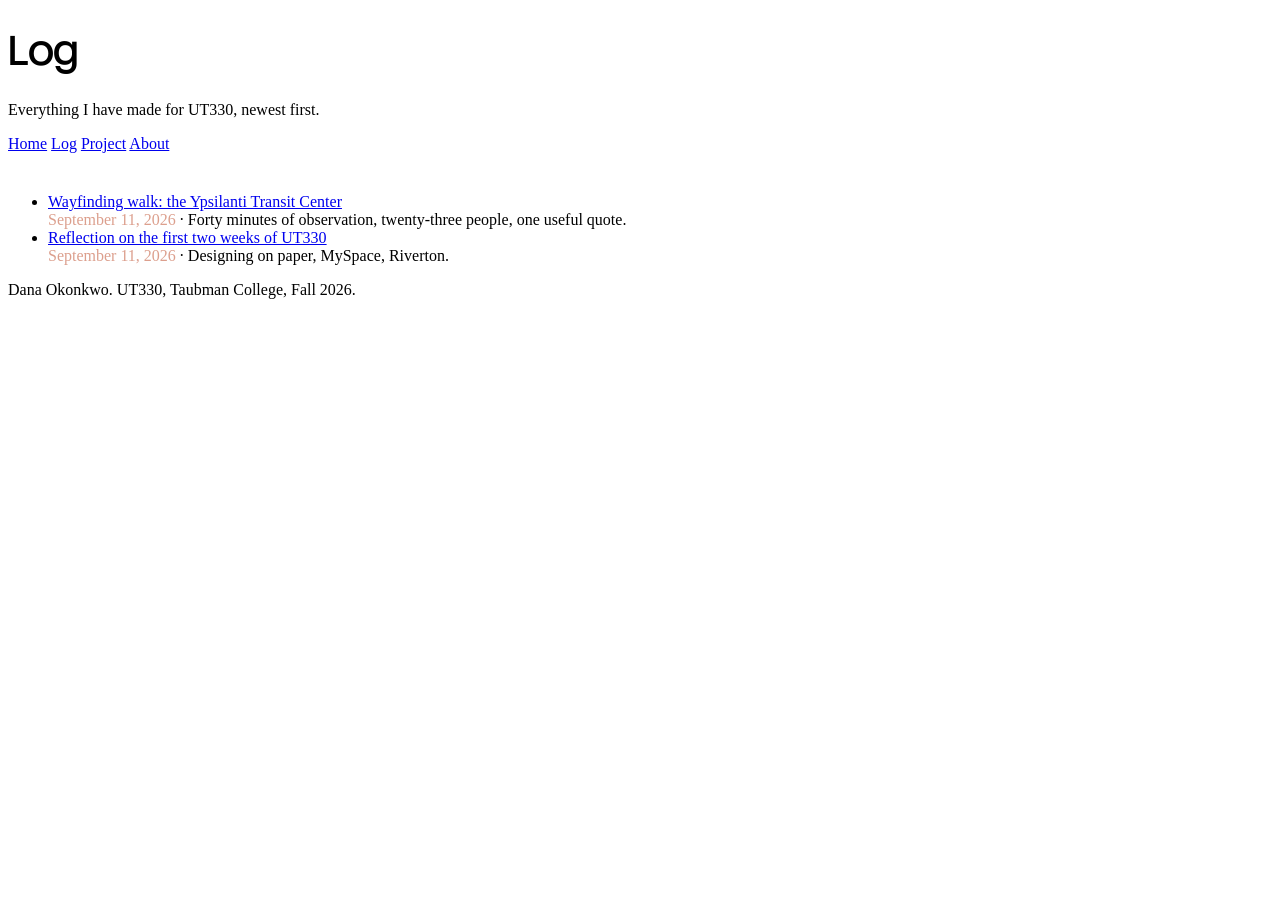
==== entries/index.html @ 30df52dd "Add files via upload" ====
<!DOCTYPE html>
<html lang="en">
<head>
<meta charset="utf-8">
<meta name="viewport" content="width=device-width, initial-scale=1">
<title>Log — Dana Okonkwo</title>
<link rel="stylesheet" href="https://cdn.simplecss.org/simple.min.css">
<link rel="stylesheet" href="../css/custom.css">
</head>

<body>

<header>
  <h1>Log</h1>
  <p>Everything I have made for UT330, newest first.</p>
  <nav>
    <a href="../index.html">Home</a>
    <a href="index.html" aria-current="page">Log</a>
    <a href="../project.html">Project</a>
    <a href="../about.html">About</a>
  </nav>
</header>

<main>

  <!-- =====================================================
       ADDING A NEW ENTRY, every time:

       1. duplicate _TEMPLATE.html
       2. rename it  YYYY-MM-DD-short-title.html
       3. write it
       4. add a link to it at the TOP of the list below
       5. add a link on the home page too
       ===================================================== -->

  <ul>
    <li>
      <a href="2026-09-11-wayfinding-walk.html">Wayfinding walk: the Ypsilanti Transit Center</a><br>
      <time datetime="2026-09-11">September 11, 2026</time> ·
      Forty minutes of observation, twenty-three people, one useful quote.
    </li>

    <li>
      <a href="2026-09-09-first-site.html">Reflection on the first two weeks of UT330</a><br>
      <time datetime="2026-09-11">September 11, 2026</time> ·
      Designing on paper, MySpace, Riverton.
    </li>
  </ul>

</main>

<footer>
  <p>Dana Okonkwo. UT330, Taubman College, Fall 2026.</p>
</footer>

</body>
</html>
---- css/custom.css ----
/* ============================================================
   YOUR STYLES

   This file loads AFTER simple.css in the HTML, so anything you
   write here wins. That order is called the cascade. If you put
   this link above simple.css instead, none of it will work.

   Simple.css already styles every HTML element. You are not
   starting from nothing. You are adjusting something.
   ============================================================ */


/* ------------------------------------------------------------
   1. FONTS

   The @import below pulls two typefaces from Google Fonts.
   To change them:
     1. go to fonts.google.com or fontshare.com
     2. pick a font, copy the @import they give you
     3. replace the line below
     4. put the font's name in --sans-font or --heading-font

   @import must be the first thing in the file. Always.
   ------------------------------------------------------------ */

/* @import url('https://fonts.googleapis.com/css2?family=Instrument+Serif:ital@0;1&family=Inter:wght@400;600&display=swap'); */
/* @import url('https://fonts.googleapis.com/css2?family=League+Spartan:wght@100..900&family=Sansation:ital,wght@0,300;0,400;0,700;1,300;1,400;1,700&display=swap'); */
/* @import url('https://fonts.googleapis.com/css2?family=Stack+Sans+Notch:wght@200..700&display=swap'); */
@import url('https://fonts.googleapis.com/css2?family=Inter:ital,opsz,wght@0,14..32,100..900;1,14..32,100..900&family=Stack+Sans+Notch:wght@200..700&display=swap');


/* ------------------------------------------------------------
   2. VARIABLES

   These names come from simple.css. Changing a value here
   changes it everywhere on every page at once.

   Change all of them. The point is that your site does not
   look like the starter.
   ------------------------------------------------------------ */

:root, ::backdrop {

  /* --- type --- */
  --sans-font: 'Inter', system-ui, sans-serif;   /* body text */
  --heading-font: 'Stack Sans Notch', system-ui, sans-serif;  /* mine, not simple.css's */
  --mono-font: ui-monospace, Menlo, Consolas, monospace;

  /* --- color --- */
  --bg:          #faf8f6;   /* page background */
  --accent-bg:   #fcd5c2;   /* boxes, table headers, quote backgrounds */
  --text:        #c13206;   /* body text */
  --text-light:  #dc9f8d;   /* captions and secondary text */
  --border:      #b2caf1;   /* rules and outlines */
  --accent:      #da6c53;   /* links */
  --accent-hover:#2E8268;
  --accent-text: var(--bg); /* text sitting on top of accent */
  --code:        #9A2A5C;
  --marked:      #F5E06B;   /* highlighter color for <mark> */

  --standard-border-radius: 3px;
}


/* ------------------------------------------------------------
   3. ADJUSTMENTS

   Simple.css does not have a heading font variable, so this
   applies mine. Delete it if you only want one typeface.
   ------------------------------------------------------------ */

h1, h2, h3, h4 {
  font-family: var(--heading-font);
  font-weight: 400;
  letter-spacing: -0.01em;
}

h1 { font-size: 2.6rem; line-height: 1.1; }

/* Dates and captions */
time { color: var(--text-light); }

figcaption { font-size: 0.9rem; }

/* Simple.css centers the header. This left-aligns it. */
header { text-align: left; padding-bottom: 1.5rem; }
header > nav { margin-top: 0.5rem; }


/* ------------------------------------------------------------
   4. YOUR CSS

   Write below here so you can always find your own work.
   ------------------------------------------------------------ */
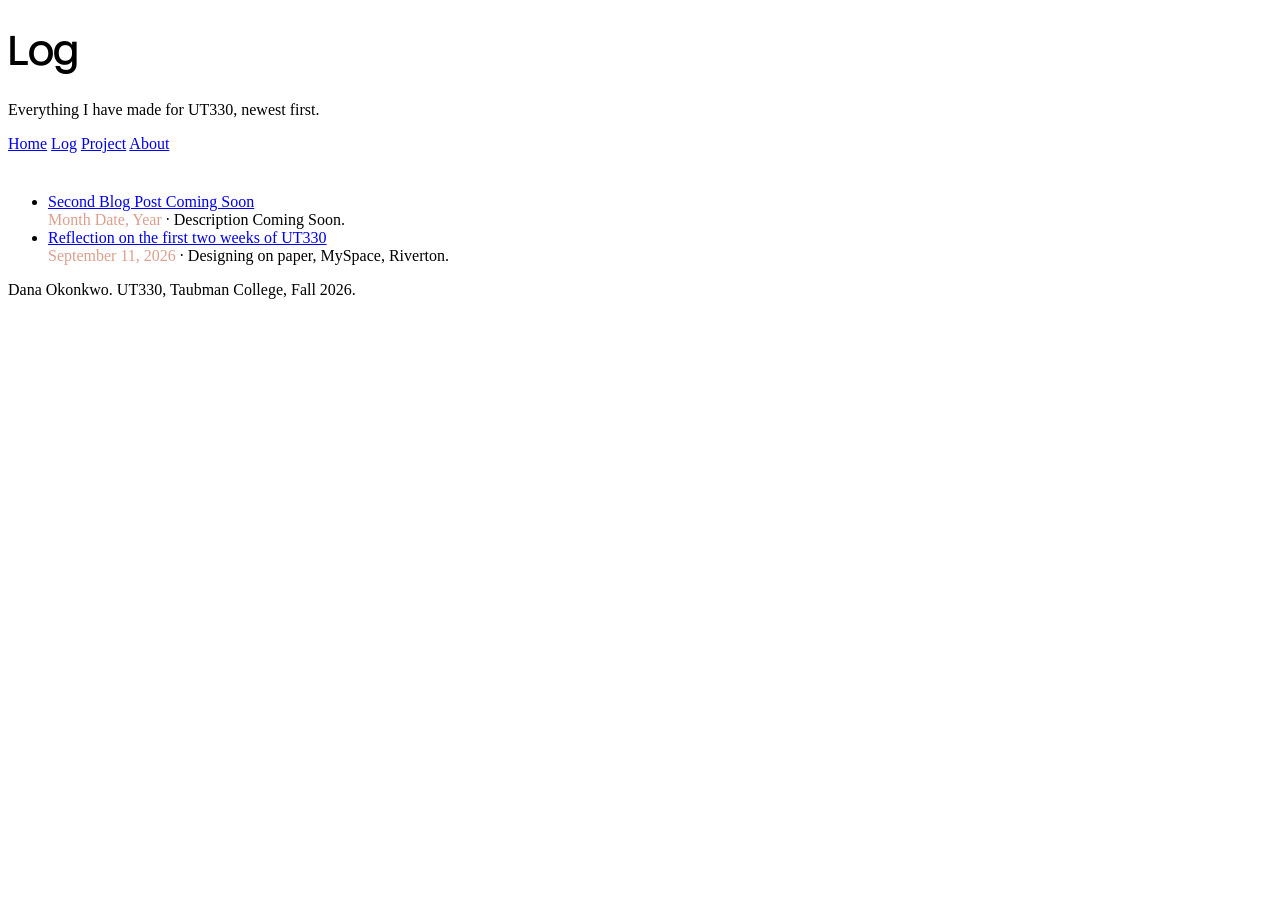
==== commit 09bf3bfd: "new revisions" ====
--- a/entries/index.html
+++ b/entries/index.html
@@ -35,9 +35,9 @@
 
   <ul>
     <li>
-      <a href="2026-09-11-wayfinding-walk.html">Wayfinding walk: the Ypsilanti Transit Center</a><br>
-      <time datetime="2026-09-11">September 11, 2026</time> ·
-      Forty minutes of observation, twenty-three people, one useful quote.
+      <a href="2026-09-11-wayfinding-walk.html">Second Blog Post Coming Soon</a><br>
+      <time datetime="2026-09-11">Month Date, Year</time> ·
+      Description Coming Soon.
     </li>
 
     <li>
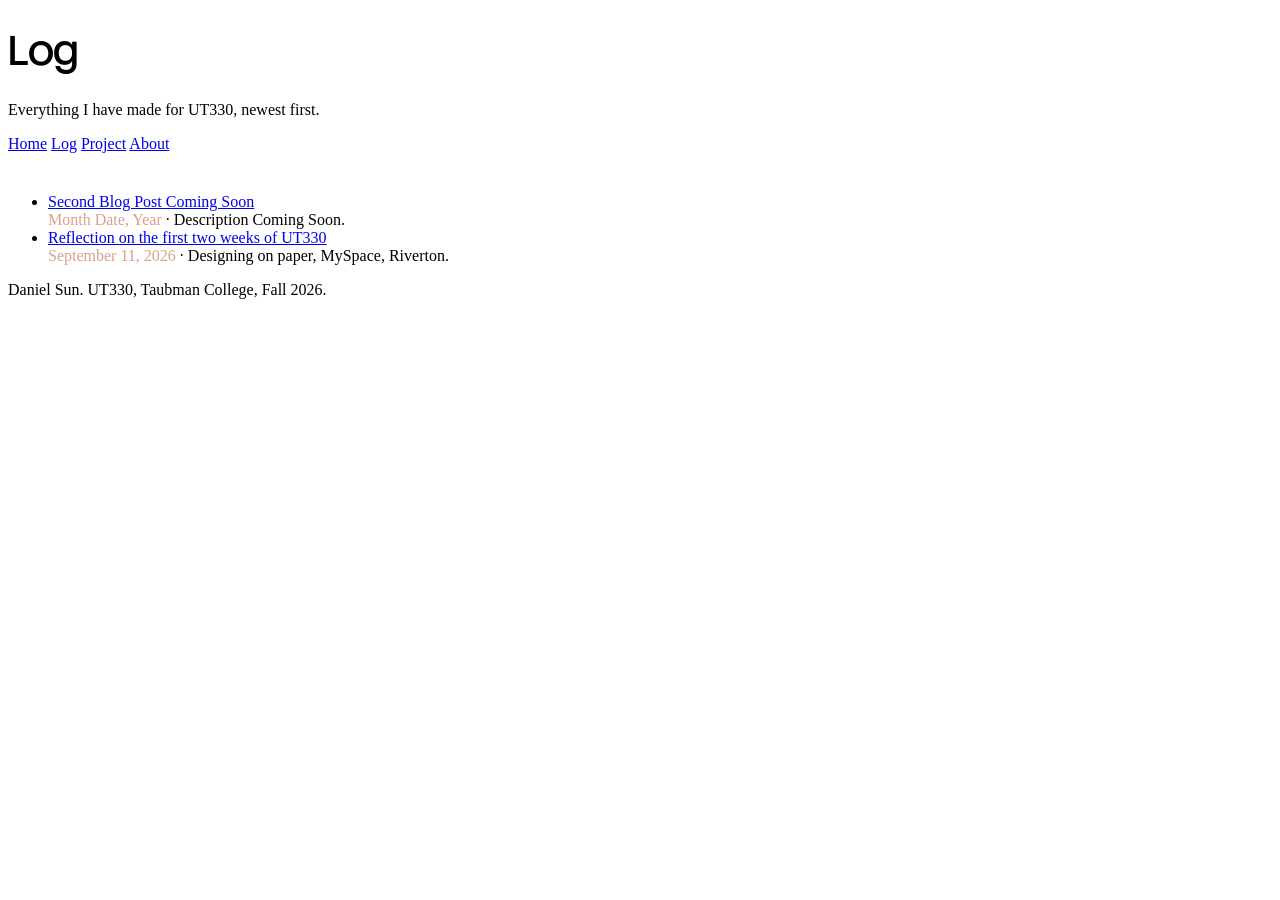
==== commit 48f56981: "more changes" ====
--- a/entries/index.html
+++ b/entries/index.html
@@ -3,7 +3,7 @@
 <head>
 <meta charset="utf-8">
 <meta name="viewport" content="width=device-width, initial-scale=1">
-<title>Log — Dana Okonkwo</title>
+<title>Log — Daniel Sun</title>
 <link rel="stylesheet" href="https://cdn.simplecss.org/simple.min.css">
 <link rel="stylesheet" href="../css/custom.css">
 </head>
@@ -50,7 +50,7 @@
 </main>
 
 <footer>
-  <p>Dana Okonkwo. UT330, Taubman College, Fall 2026.</p>
+  <p>Daniel Sun. UT330, Taubman College, Fall 2026.</p>
 </footer>
 
 </body>
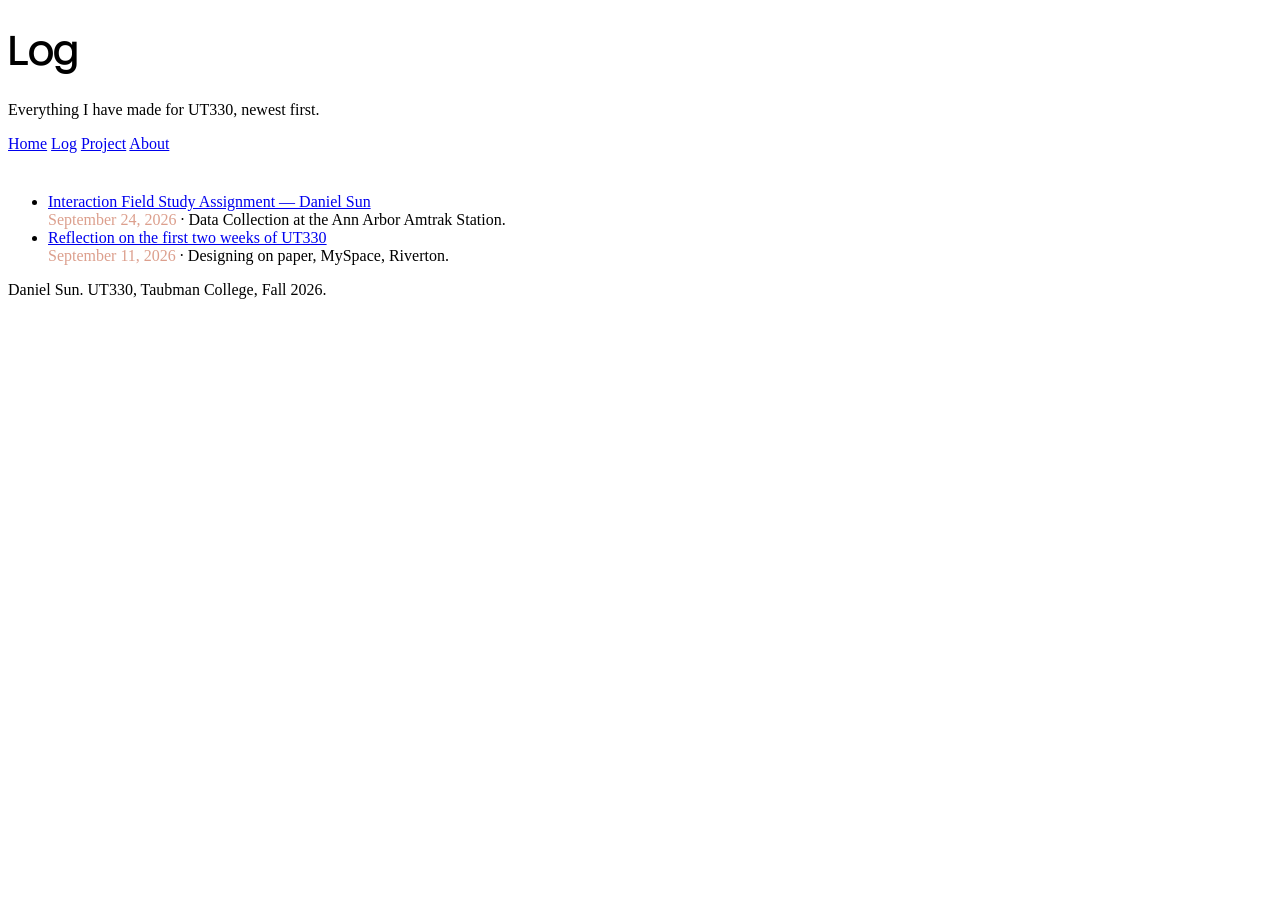
==== commit aecf986e: "Added blog post 2" ====
--- a/entries/index.html
+++ b/entries/index.html
@@ -35,9 +35,9 @@
 
   <ul>
     <li>
-      <a href="2026-09-11-wayfinding-walk.html">Second Blog Post Coming Soon</a><br>
-      <time datetime="2026-09-11">Month Date, Year</time> ·
-      Description Coming Soon.
+      <a href="2026-09-11-wayfinding-walk.html">Interaction Field Study Assignment — Daniel Sun</a><br>
+      <time datetime="2026-09-24">September 24, 2026</time> ·
+      Data Collection at the Ann Arbor Amtrak Station.
     </li>
 
     <li>
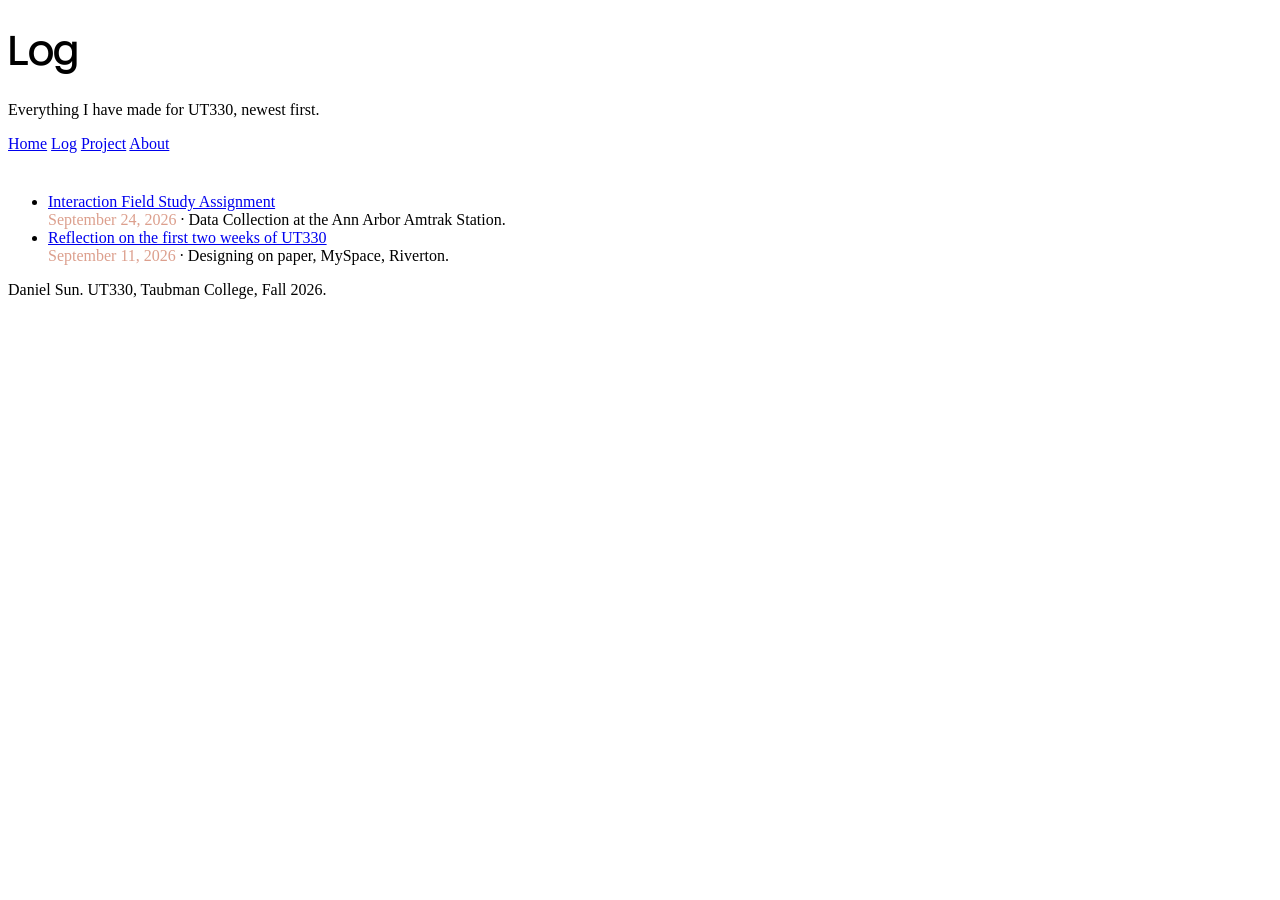
==== commit 0633f593: "New updates" ====
--- a/entries/index.html
+++ b/entries/index.html
@@ -35,7 +35,7 @@
 
   <ul>
     <li>
-      <a href="2026-09-11-wayfinding-walk.html">Interaction Field Study Assignment — Daniel Sun</a><br>
+      <a href="2026-09-11-wayfinding-walk.html">Interaction Field Study Assignment</a><br>
       <time datetime="2026-09-24">September 24, 2026</time> ·
       Data Collection at the Ann Arbor Amtrak Station.
     </li>
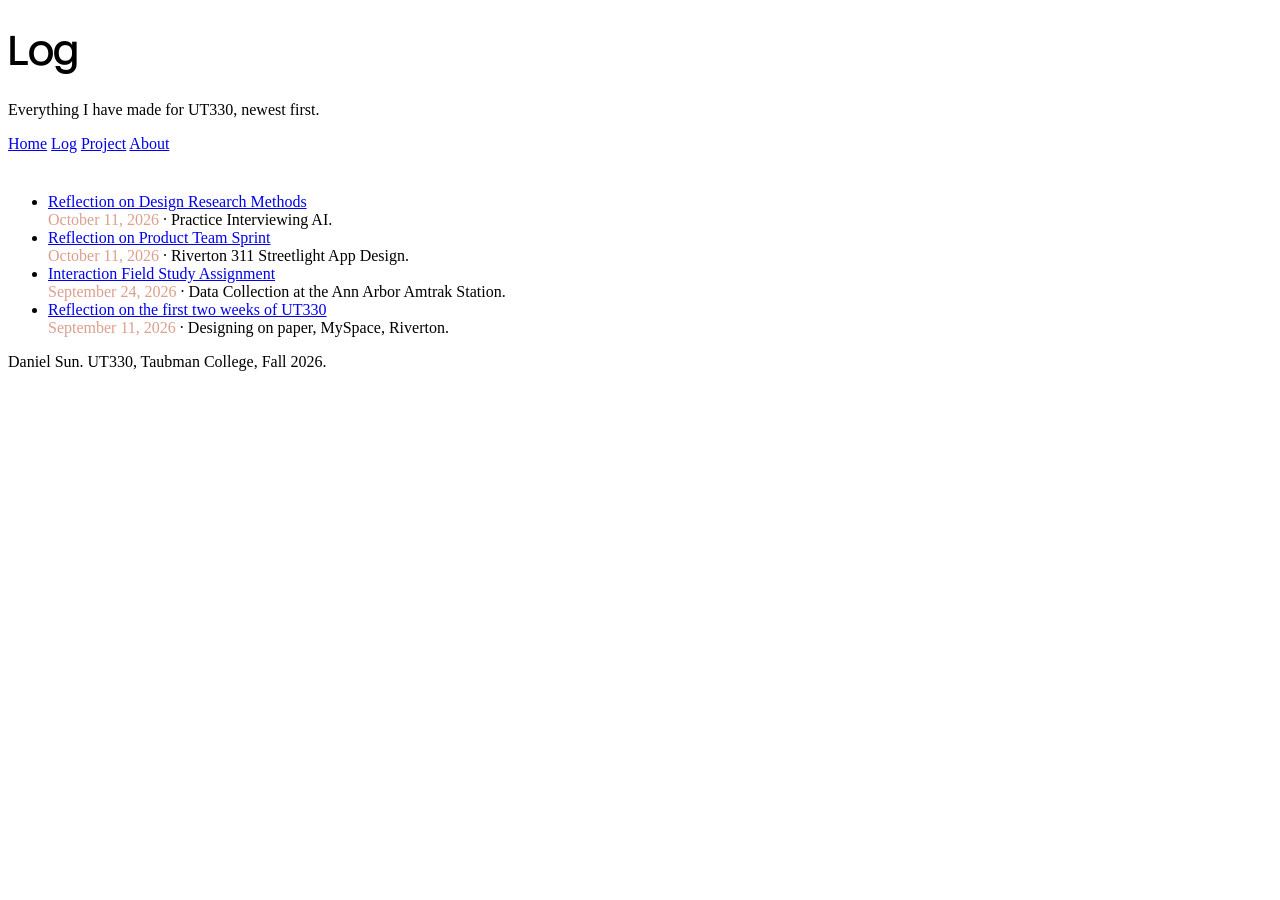
==== commit f0d5bc11: "New journal entries" ====
--- a/entries/index.html
+++ b/entries/index.html
@@ -34,6 +34,20 @@
        ===================================================== -->
 
   <ul>
+
+
+    <li>
+      <a href="2026-10-11-design-research-methods.html">Reflection on Design Research Methods</a><br>
+      <time datetime="2026-10-11">October 11, 2026</time> ·
+      Practice Interviewing AI.
+    </li>
+
+    <li>
+      <a href="2026-10-11-product-team-sprint.html">Reflection on Product Team Sprint</a><br>
+      <time datetime="2026-10-11">October 11, 2026</time> ·
+      Riverton 311 Streetlight App Design.
+    </li>
+
     <li>
       <a href="2026-09-11-wayfinding-walk.html">Interaction Field Study Assignment</a><br>
       <time datetime="2026-09-24">September 24, 2026</time> ·
